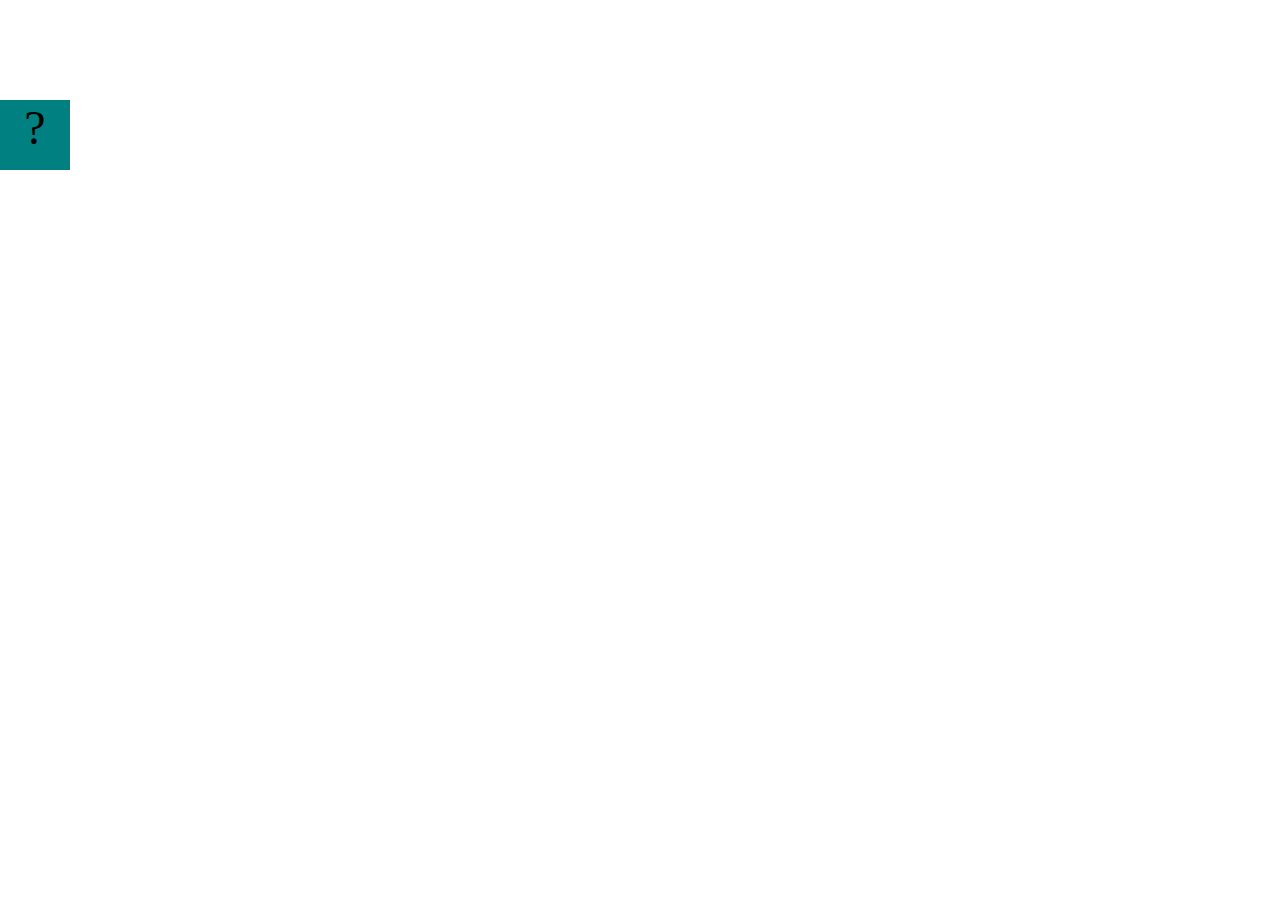
==== projects/bouncing-box/index.html @ 4a806026 "add index.html file" ====
<!DOCTYPE html>
<html>
<head>
	<meta charset="utf-8">
	<title>Bouncing Box</title>
	<script src="jquery.min.js"></script>
	<style>
		.box {
			width: 70px;
			height: 70px;
			background-color: teal;
			font-size: 300%;
			text-align: center;
			display: block;
			position: absolute;
			top: 100px;
			left: 0px;  /* <--- Change me! */
		}
		.board{
			height: 100vh;
		}
	</style>
	<!-- 	<script src="//cdnjs.cloudflare.com/ajax/libs/jquery/2.1.1/jquery.min.js"></script> -->

</head>
<body class="board">
	<!-- HTML for the box -->
	<div class="box">?</div>

	<script>
		(function(){
			'use strict'
			/* global jQuery */

			//////////////////////////////////////////////////////////////////
			/////////////////// SETUP DO NOT DELETE //////////////////////////
			//////////////////////////////////////////////////////////////////
			
			var box = jQuery('.box');	// reference to the HTML .box element
			var board = jQuery('.board');	// reference to the HTML .board element
			var boardWidth = board.width();	// the maximum X-Coordinate of the screen

			// Every 50 milliseconds, call the update Function (see below)
			setInterval(update, 50);
			
			// Every time the box is clicked, call the handleBoxClick Function (see below)
			box.on('click', handleBoxClick);

			// moves the Box to a new position on the screen along the X-Axis
			function moveBoxTo(newPositionX) {
				box.css("left", newPositionX);
			}

			// changes the text displayed on the Box
			function changeBoxText(newText) {
				box.text(newText);
			}

			//////////////////////////////////////////////////////////////////
			/////////////////// YOUR CODE BELOW HERE /////////////////////////
			//////////////////////////////////////////////////////////////////
			
			// TODO 2 - Variable declarations 
			

			
			/* 
			This Function will be called 20 times/second. Each time it is called,
			it should move the Box to a new location. If the box drifts off the screen
			turn it around! 
			*/
			function update() {
				

			};

			/* 
			This Function will be called each time the box is clicked. Each time it is called,
			it should increase the points total, increase the speed, and move the box to
			the left side of the screen.
			*/
			function handleBoxClick() {
				


			};
		})();
	</script>
</body>
</html>
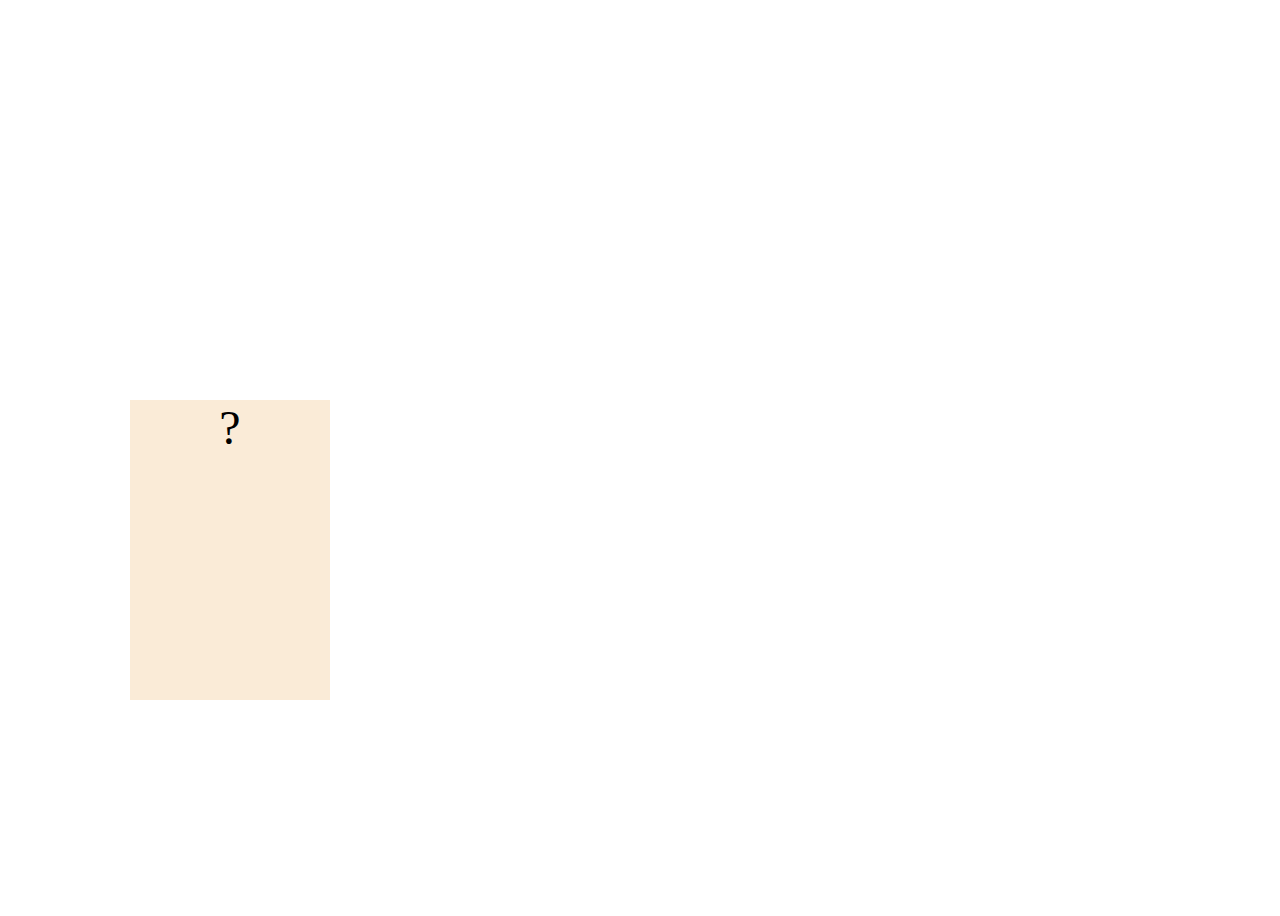
==== commit 45f22ac1: "add bouncing box" ====
--- a/projects/bouncing-box/index.html
+++ b/projects/bouncing-box/index.html
@@ -6,15 +6,15 @@
 	<script src="jquery.min.js"></script>
 	<style>
 		.box {
-			width: 70px;
-			height: 70px;
-			background-color: teal;
+			width: 200px;
+			height: 300px;
+			background-color:antiquewhite; 
 			font-size: 300%;
 			text-align: center;
 			display: block;
 			position: absolute;
-			top: 100px;
-			left: 0px;  /* <--- Change me! */
+			top: 400px;
+			left: 400px;  /* <--- Change me! */
 		}
 		.board{
 			height: 100vh;
@@ -39,6 +39,7 @@
 			var box = jQuery('.box');	// reference to the HTML .box element
 			var board = jQuery('.board');	// reference to the HTML .board element
 			var boardWidth = board.width();	// the maximum X-Coordinate of the screen
+			
 
 			// Every 50 milliseconds, call the update Function (see below)
 			setInterval(update, 50);
@@ -50,29 +51,41 @@
 			function moveBoxTo(newPositionX) {
 				box.css("left", newPositionX);
 			}
-
+              
 			// changes the text displayed on the Box
 			function changeBoxText(newText) {
 				box.text(newText);
 			}
+		
+
+            
 
 			//////////////////////////////////////////////////////////////////
 			/////////////////// YOUR CODE BELOW HERE /////////////////////////
 			//////////////////////////////////////////////////////////////////
 			
 			// TODO 2 - Variable declarations 
-			
-
-			
+			var PositionX = 0;
+		    var points = 0; 
+			var speed = 10;
 			/* 
 			This Function will be called 20 times/second. Each time it is called,
 			it should move the Box to a new location. If the box drifts off the screen
 			turn it around! 
 			*/
 			function update() {
+			 PositionX = PositionX + speed;
+			 if(PositionX > boardWidth) {
+				speed = speed * -1;
+			 }
+			 if(PositionX < 0) {
+				speed = speed * -1;
+			 }
 				
-
-			};
+			 
+				moveBoxTo(PositionX);
+			}
+			
 
 			/* 
 			This Function will be called each time the box is clicked. Each time it is called,
@@ -80,6 +93,10 @@
 			the left side of the screen.
 			*/
 			function handleBoxClick() {
+				PositionX = 0;
+				points = points + 1;
+				speed = speed + 3;
+				changeBoxText(points);
 				
 
 
